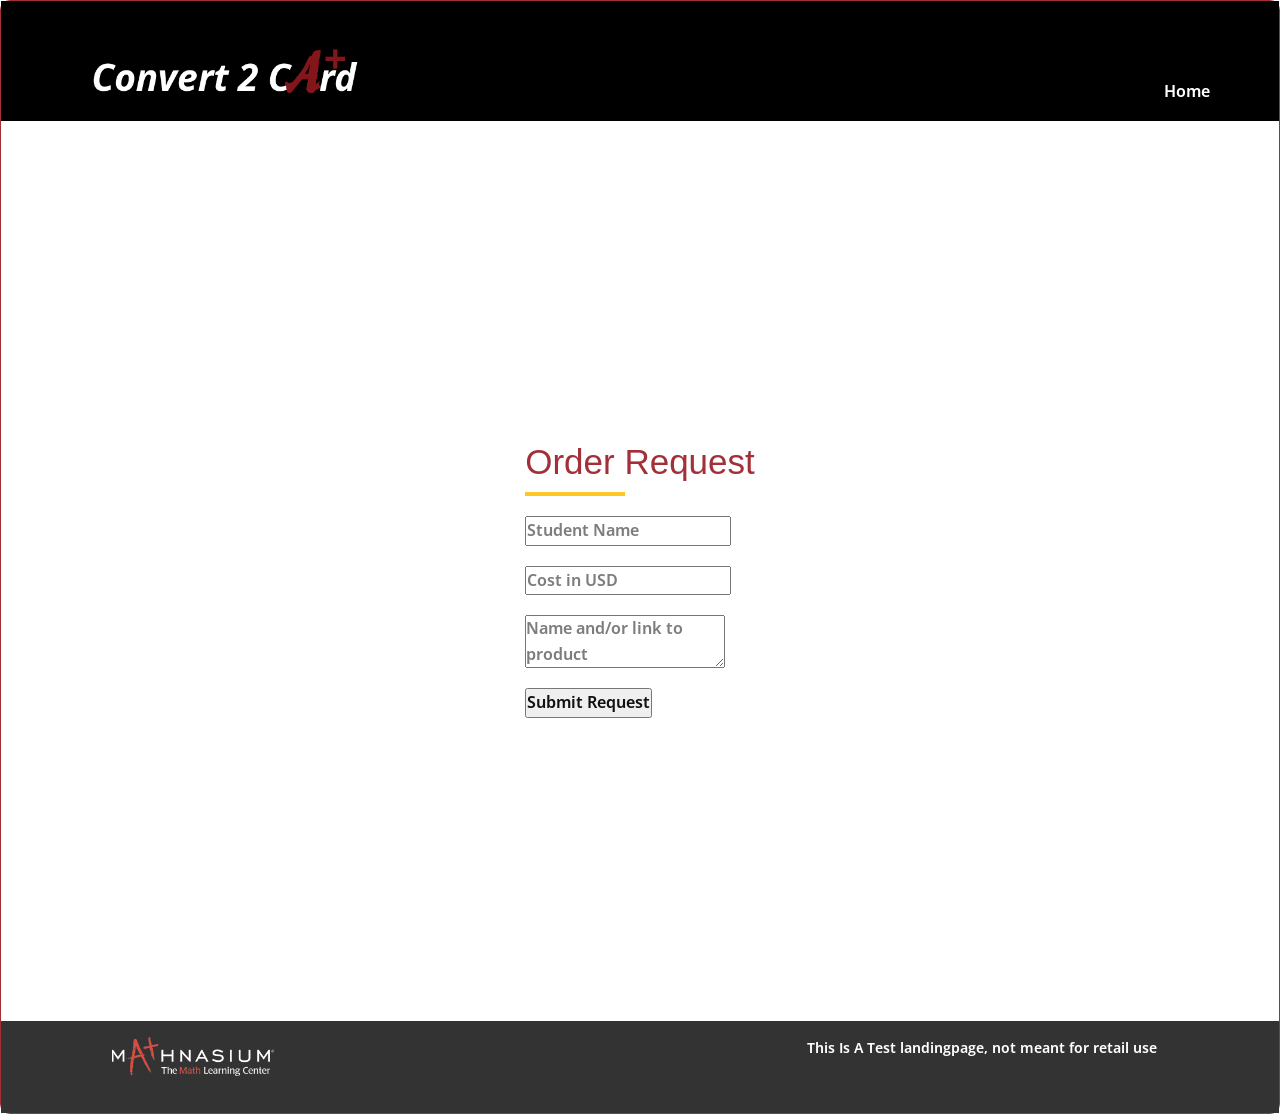
==== Contact.html @ cf7f0d83 "Update Google Apps Script API URL in Contact.html" ====
<!DOCTYPE html>
<html lang="en">
  <head>
    <meta charset="utf-8">
    <meta name="viewport" content="width=device-width, initial-scale=1">
    <title>Contact</title>
    <link rel="stylesheet" href="nicepage.css" media="screen">
    <link rel="stylesheet" href="Contact.css" media="screen">
    <script src="jquery.js" defer></script>
    <script src="nicepage.js" defer></script>
    <meta name="generator" content="Nicepage 8.6.2, nicepage.com">
    <link id="u-page-google-font" rel="stylesheet" href="https://fonts.googleapis.com/css2?display=swap&amp;family=Roboto:ital,wght@0,100;0,200;0,300;0,400;0,500;0,600;0,700;0,800;0,900;1,100;1,200;1,300;1,400;1,500;1,600;1,700;1,800;1,900&amp;family=Open+Sans:ital,wght@0,300;0,400;0,500;0,600;0,700;0,800;1,300;1,400;1,500;1,600;1,700;1,800">
    <script type="application/ld+json">{
      "@context": "http://schema.org",
      "@type": "Organization",
      "name": "",
      "logo": "images/c2clogo.png"
    }</script>
    <meta name="theme-color" content="#478ac9">
    <meta property="og:title" content="Contact">
    <meta property="og:type" content="website">
    <meta data-intl-tel-input-cdn-path="intlTelInput/">
  </head>

  <body class="u-body u-xl-mode" data-path-to-root="./" data-include-products="false" data-lang="en">
    <header class="u-black u-clearfix u-header" id="header">
      <div class="u-clearfix u-sheet u-valign-middle u-sheet-1">
        <a href="#" class="u-image u-logo u-image-1" data-image-width="512" data-image-height="150">
          <img src="images/c2clogo.png" class="u-logo-image u-logo-image-1" alt="Logo">
        </a>
        <nav class="u-menu u-menu-one-level u-offcanvas u-menu-1" role="navigation" aria-label="Main navigation">
          <div class="menu-collapse">
            <a class="u-button-style u-hamburger-link u-nav-link" href="#" aria-label="Open menu" aria-controls="fdf4">
              <svg class="u-svg-link" viewBox="0 0 24 24"><use xlink:href="#menu-hamburger"></use></svg>
              <svg class="u-svg-content" id="menu-hamburger" viewBox="0 0 16 16" xmlns:xlink="http://www.w3.org/1999/xlink" xmlns="http://www.w3.org/2000/svg">
                <g>
                  <rect y="1" width="16" height="2"></rect>
                  <rect y="7" width="16" height="2"></rect>
                  <rect y="13" width="16" height="2"></rect>
                </g>
              </svg>
            </a>
          </div>
          <div class="u-custom-menu u-nav-container">
            <ul class="u-nav u-unstyled u-nav-1" role="menubar">
              <li class="u-nav-item" role="none"><a role="menuitem" class="u-button-style u-nav-link" href="index.html">Home</a></li>
            </ul>
          </div>
          <div class="u-custom-menu u-nav-container-collapse" id="fdf4" role="region" aria-label="Menu panel">
            <div class="u-black u-container-style u-inner-container-layout u-opacity u-opacity-95 u-sidenav">
              <div class="u-inner-container-layout u-sidenav-overflow">
                <button class="u-menu-close" aria-label="Close menu"></button>
                <ul class="u-align-center u-nav u-popupmenu-items u-unstyled u-nav-2" role="menubar">
                  <li class="u-nav-item" role="none"><a role="menuitem" class="u-button-style u-nav-link" href="index.html">Home</a></li>
                  
                </ul>
              </div>
            </div>
            <div class="u-black u-menu-overlay u-opacity u-opacity-70" aria-hidden="true"></div>
          </div>
        </nav>
      </div>
    </header>

    <section class="u-clearfix u-section-1" id="block-1">
      <div class="contact-container">
        <form id="contactForm" class="contact-center" novalidate>
          <div class="contact-center-title">
            <h2>Order Request</h2>
            <hr>
          </div>

          <input type="text" id="name" name="name" placeholder="Student Name" required>
          <input type="number" id="cost" name="cost" placeholder="Cost in USD" min="0" step="0.01" required>
          <textarea id="request" name="request" placeholder="Name and/or link to product" required></textarea>

          <input type="checkbox" name="botcheck" class="hidden" style="display: none;">

          <button type="submit" href="./index.html">Submit Request</button>
        </form>
      </div>
    </section>

    <footer class="u-align-center u-clearfix u-footer u-grey-80" id="footer">
      <div class="u-clearfix u-sheet u-sheet-1">
        <a href="#" class="u-image u-logo u-image-1" data-image-width="277" data-image-height="66">
          <img src="images/mathnasiumlogo.webp" class="u-logo-image u-logo-image-1" alt="Partner logo">
        </a>
        <p class="u-small-text u-text u-text-variant u-text-1">This Is A Test landingpage, not meant for retail use</p>
      </div>
    </footer>

    <script>
      document.getElementById('contactForm').addEventListener('submit', function(e) {
        e.preventDefault();

        
        
        //get function for each input field
        const name = document.getElementById('name').value
        const cost = document.getElementById('cost').value
        const request = document.getElementById('request').value
        const convertedCost = (parseFloat(cost) * 2.75).toFixed(2)

        const formData = {
          name: name,
          cost: cost,
          request: request,
          convertedCost: convertedCost // Convert cost to cards
        };

        // Replace with your actual Google Apps Script Deployment URL
        const apiUrl = 'https://script.google.com/macros/s/AKfycbyiOP9NUsJ3uZ5De9DMvG1nCgtX1AcdUuovEn_bIknqTcOiIjLERwcY5Ssx2Y41946n/exec';
        // Send the form data to the Google Sheet via the Google Apps Script
        fetch(apiUrl, {
          method: 'POST',
          mode: 'no-cors',
          cache: "no-cache",
          headers: { 'Content-Type': 'application/json' },
          body: JSON.stringify(formData)
        })
        .then(() => alert('Request sent to your Center Director! They will follow up with you soon.'))
        .catch(error => console.error('Error:', error))
      });
    </script>
    
  </body>
</html>
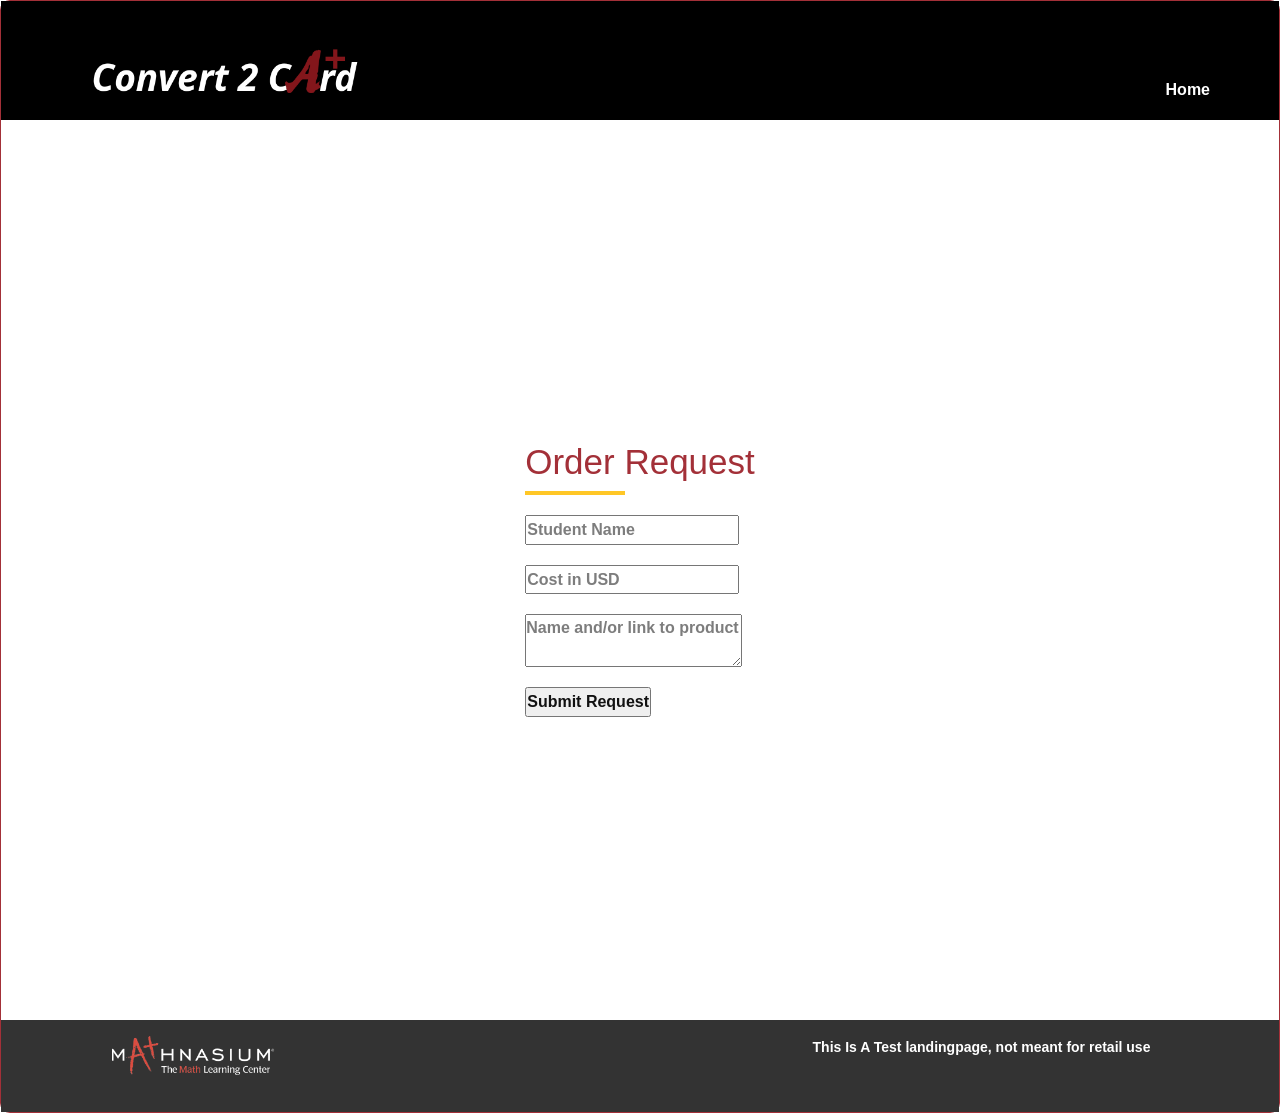
==== commit a358e6b2: "Refactor contact form script and update API URL Updated the bot check comment for clarity, modified " ====
--- a/Contact.html
+++ b/Contact.html
@@ -7,8 +7,7 @@
     <link rel="stylesheet" href="nicepage.css" media="screen">
     <link rel="stylesheet" href="Contact.css" media="screen">
     <script src="jquery.js" defer></script>
-    <script src="nicepage.js" defer></script>
-    <meta name="generator" content="Nicepage 8.6.2, nicepage.com">
+    <script src="nicepage.js" defer></script
     <link id="u-page-google-font" rel="stylesheet" href="https://fonts.googleapis.com/css2?display=swap&amp;family=Roboto:ital,wght@0,100;0,200;0,300;0,400;0,500;0,600;0,700;0,800;0,900;1,100;1,200;1,300;1,400;1,500;1,600;1,700;1,800;1,900&amp;family=Open+Sans:ital,wght@0,300;0,400;0,500;0,600;0,700;0,800;1,300;1,400;1,500;1,600;1,700;1,800">
     <script type="application/ld+json">{
       "@context": "http://schema.org",
@@ -74,7 +73,7 @@
           <input type="number" id="cost" name="cost" placeholder="Cost in USD" min="0" step="0.01" required>
           <textarea id="request" name="request" placeholder="Name and/or link to product" required></textarea>
 
-          <input type="checkbox" name="botcheck" class="hidden" style="display: none;">
+          <input type="checkbox" name="botcheck" class="hidden" style="display: none;"> <!--Hidden Bot Checker for Spam prevention-->
 
           <button type="submit" href="./index.html">Submit Request</button>
         </form>
@@ -91,10 +90,19 @@
     </footer>
 
     <script>
+
       document.getElementById('contactForm').addEventListener('submit', function(e) {
         e.preventDefault();
 
+        const botcheck = document.querySelector('input[name="botcheck"]').value;
+            if (botcheck) {
+            alert('Bot detected!');
+            return; // Don't submit
+            }
         
+        const submitBtn = document.querySelector('button[type="submit"]');
+        submitBtn.disabled = true;
+        submitBtn.textContent = 'Processing...';
         
         //get function for each input field
         const name = document.getElementById('name').value
@@ -110,7 +118,7 @@
         };
 
         // Replace with your actual Google Apps Script Deployment URL
-        const apiUrl = 'https://script.google.com/macros/s/AKfycbyiOP9NUsJ3uZ5De9DMvG1nCgtX1AcdUuovEn_bIknqTcOiIjLERwcY5Ssx2Y41946n/exec';
+        const apiUrl = 'https://script.google.com/macros/s/AKfycbzOlkUr75MlmwqrLZO97mcHZo1XfSI-BEOzkec7PNmnmXs9wIGyShqq6F_oeGpMkinjEg/exec';
         // Send the form data to the Google Sheet via the Google Apps Script
         fetch(apiUrl, {
           method: 'POST',
@@ -119,8 +127,11 @@
           headers: { 'Content-Type': 'application/json' },
           body: JSON.stringify(formData)
         })
-        .then(() => alert('Request sent to your Center Director! They will follow up with you soon.'))
-        .catch(error => console.error('Error:', error))
+        .then(() => alert('Data successfully sent to Your!'),
+              location.href = './index.html')
+        .catch(error => console.error('Error:', error),
+                        submitBtn.disabled = false,
+                        submitBtn.textContent = 'Try Again?');
       });
     </script>
     
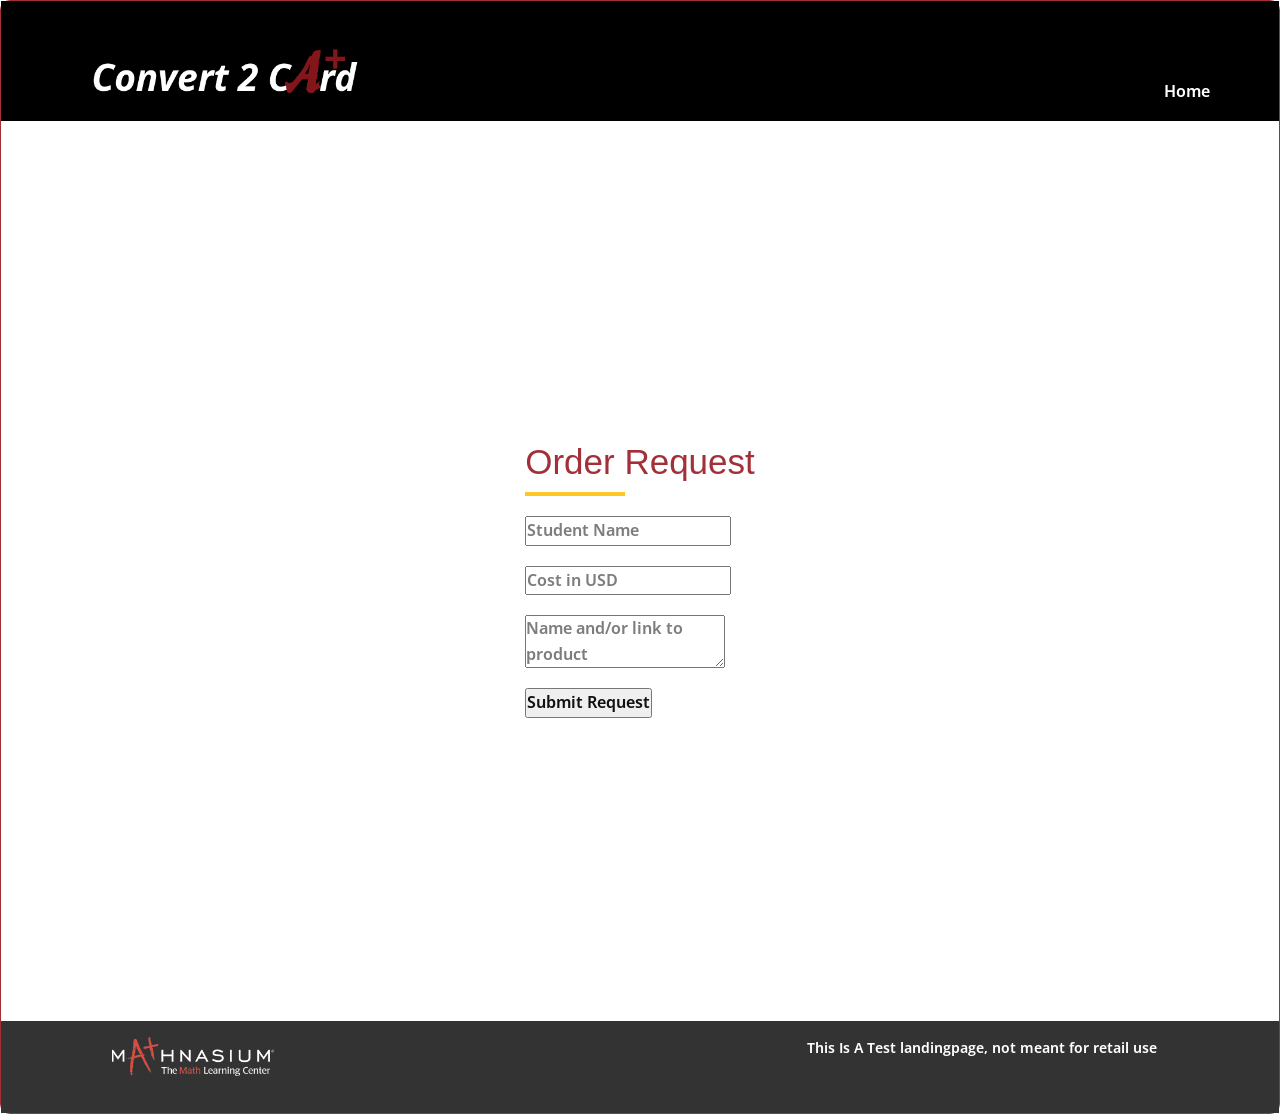
==== commit c10458c8: "Fix missing closing tag for nicepage.js script" ====
--- a/Contact.html
+++ b/Contact.html
@@ -7,7 +7,7 @@
     <link rel="stylesheet" href="nicepage.css" media="screen">
     <link rel="stylesheet" href="Contact.css" media="screen">
     <script src="jquery.js" defer></script>
-    <script src="nicepage.js" defer></script
+    <script src="nicepage.js" defer></script>
     <link id="u-page-google-font" rel="stylesheet" href="https://fonts.googleapis.com/css2?display=swap&amp;family=Roboto:ital,wght@0,100;0,200;0,300;0,400;0,500;0,600;0,700;0,800;0,900;1,100;1,200;1,300;1,400;1,500;1,600;1,700;1,800;1,900&amp;family=Open+Sans:ital,wght@0,300;0,400;0,500;0,600;0,700;0,800;1,300;1,400;1,500;1,600;1,700;1,800">
     <script type="application/ld+json">{
       "@context": "http://schema.org",
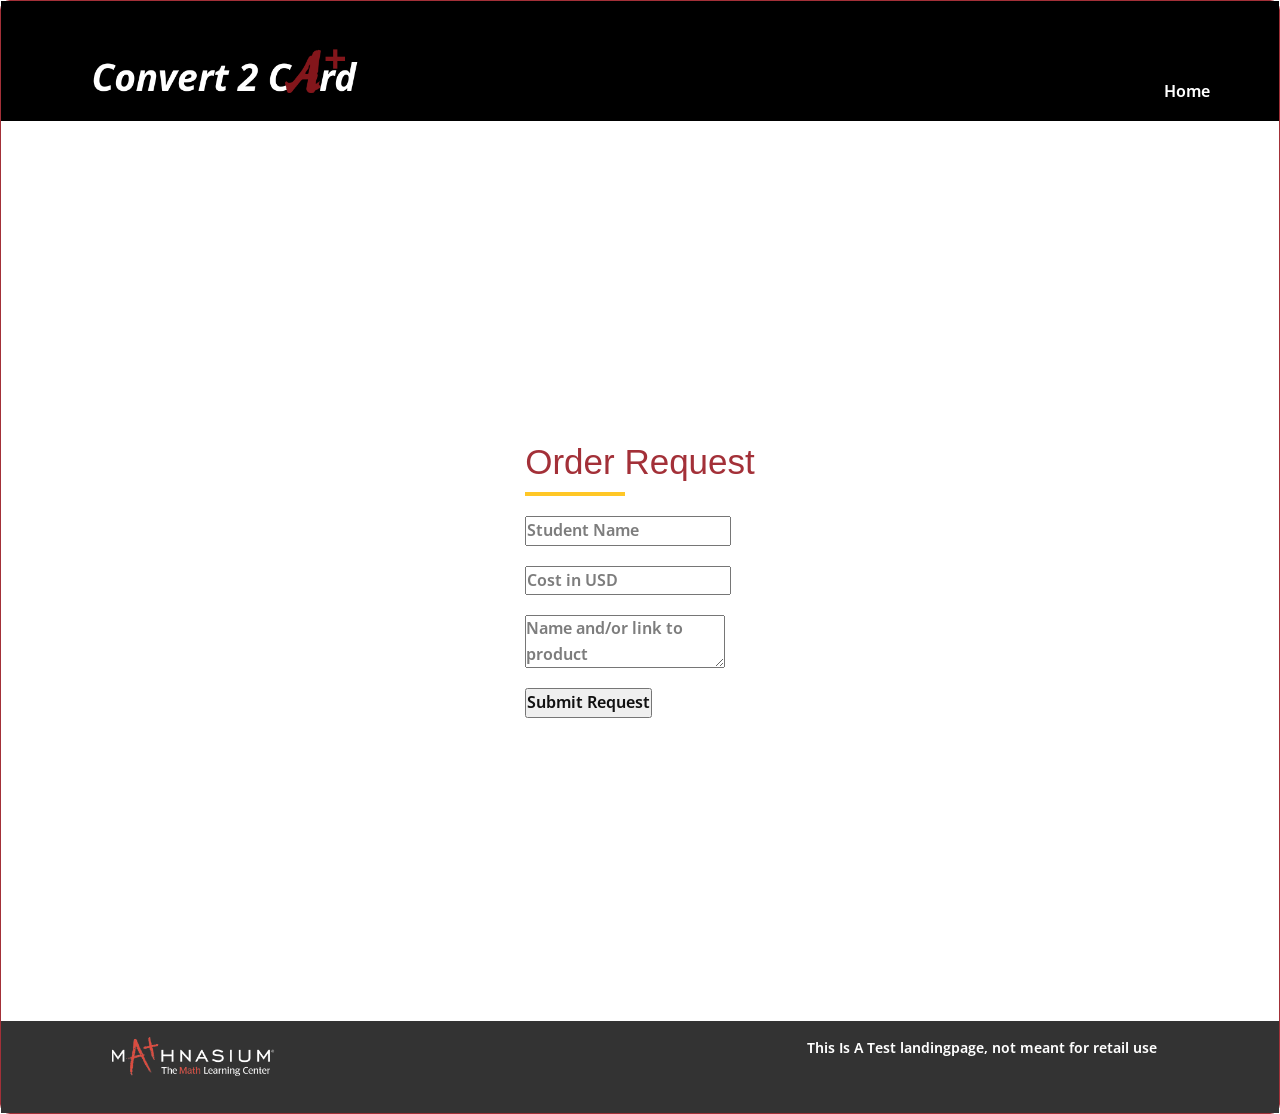
==== commit 1343a560: "Change botcheck value to checked property" ====
--- a/Contact.html
+++ b/Contact.html
@@ -94,7 +94,7 @@
       document.getElementById('contactForm').addEventListener('submit', function(e) {
         e.preventDefault();
 
-        const botcheck = document.querySelector('input[name="botcheck"]').value;
+        const botcheck = document.querySelector('input[name="botcheck"]').checked;
             if (botcheck) {
             alert('Bot detected!');
             return; // Don't submit
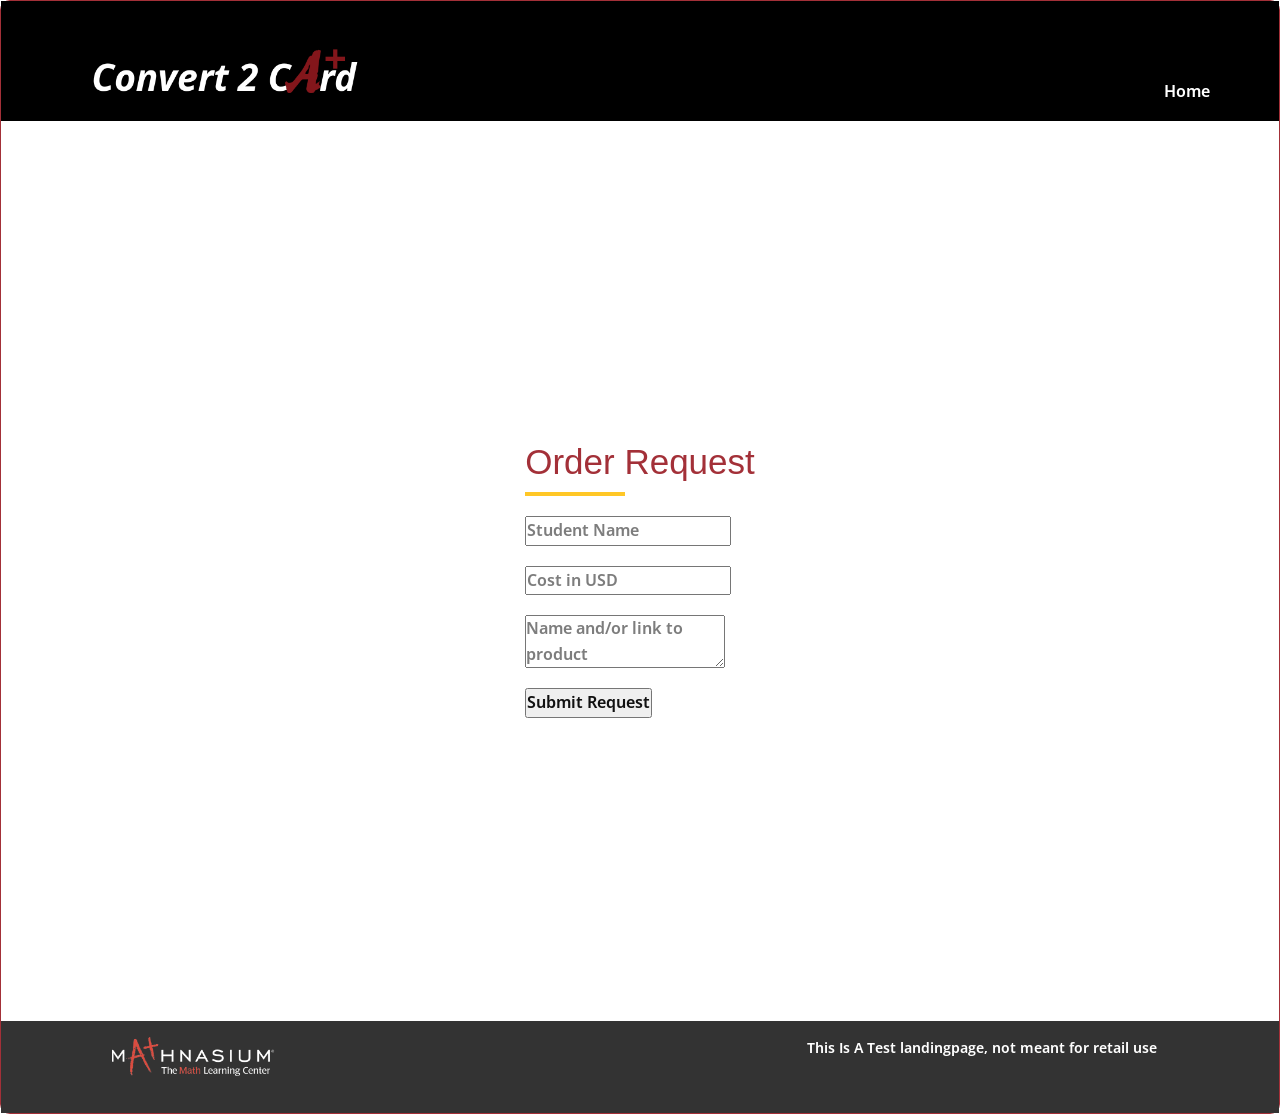
==== commit bc7d6af2: "Fix indentation in botcheck condition" ====
--- a/Contact.html
+++ b/Contact.html
@@ -95,10 +95,10 @@
         e.preventDefault();
 
         const botcheck = document.querySelector('input[name="botcheck"]').checked;
-            if (botcheck) {
+          if (botcheck) {
             alert('Bot detected!');
             return; // Don't submit
-            }
+          }
         
         const submitBtn = document.querySelector('button[type="submit"]');
         submitBtn.disabled = true;
@@ -127,8 +127,8 @@
           headers: { 'Content-Type': 'application/json' },
           body: JSON.stringify(formData)
         })
-        .then(() => alert('Data successfully sent to Your!'),
-              location.href = './index.html')
+        .then(() => {alert('Data successfully sent to Your!');
+              location.href = './index.html';})
         .catch(error => console.error('Error:', error),
                         submitBtn.disabled = false,
                         submitBtn.textContent = 'Try Again?');
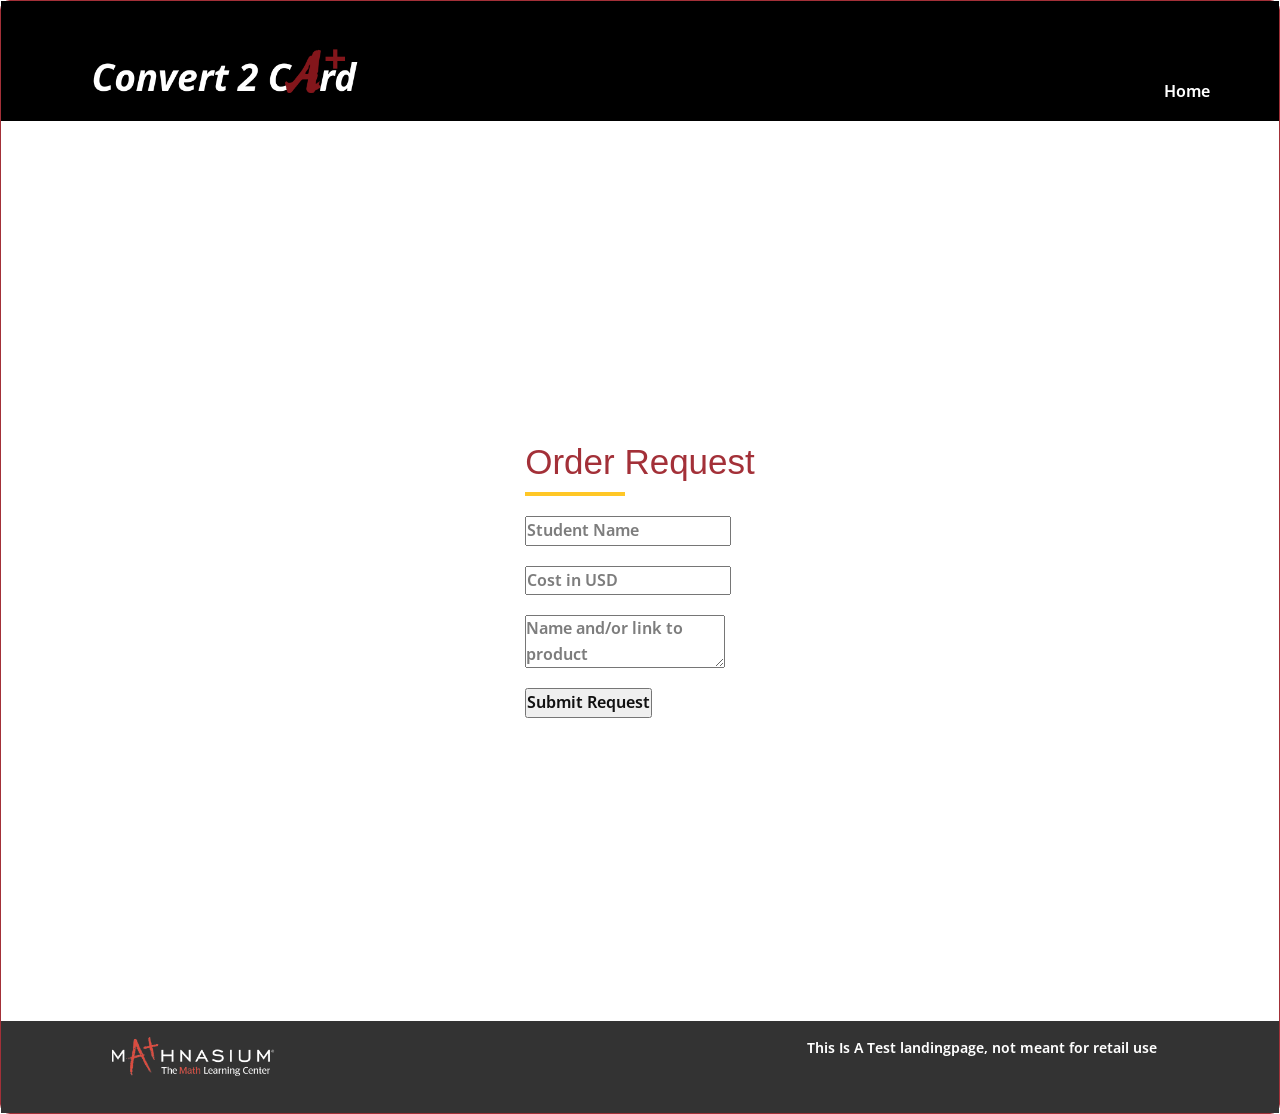
==== commit db5902fe: "Update Google Apps Script API URL in Contact.html" ====
--- a/Contact.html
+++ b/Contact.html
@@ -118,7 +118,7 @@
         };
 
         // Replace with your actual Google Apps Script Deployment URL
-        const apiUrl = 'https://script.google.com/macros/s/AKfycbzOlkUr75MlmwqrLZO97mcHZo1XfSI-BEOzkec7PNmnmXs9wIGyShqq6F_oeGpMkinjEg/exec';
+        const apiUrl = 'https://script.google.com/macros/s/AKfycbzaKU92nrD5HTm04yKzOO0yloYkXOw2tLQixDamRSRPpUyKFzeoG6y6Cm1-Wpt6hDCk/exec';
         // Send the form data to the Google Sheet via the Google Apps Script
         fetch(apiUrl, {
           method: 'POST',
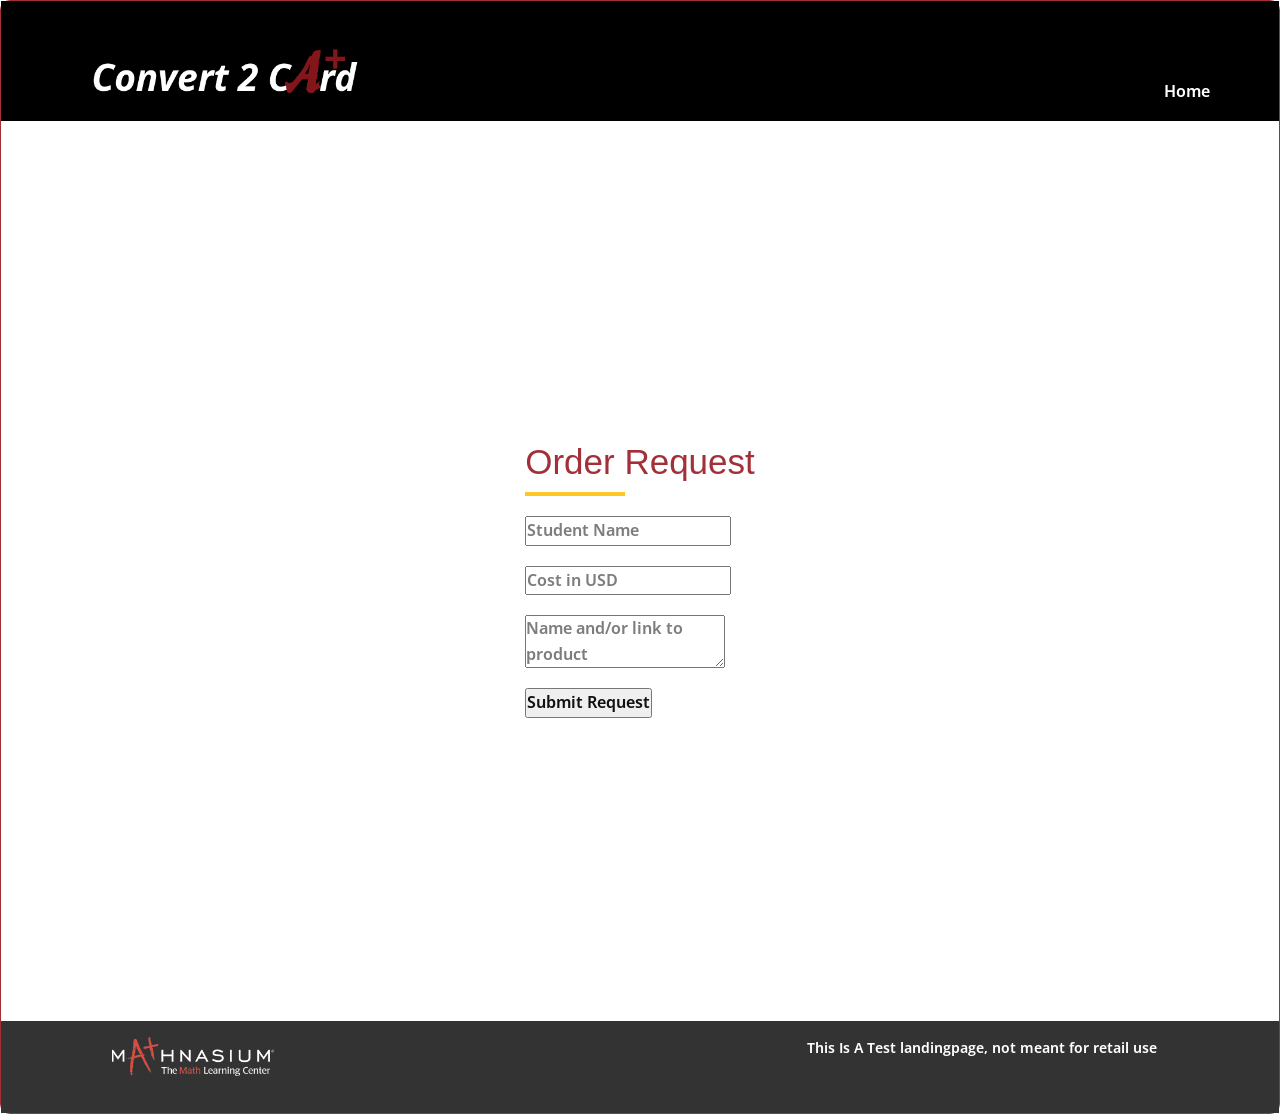
==== commit 712d1807: "Fix error handling in form submission script" ====
--- a/Contact.html
+++ b/Contact.html
@@ -129,9 +129,9 @@
         })
         .then(() => {alert('Data successfully sent to Your!');
               location.href = './index.html';})
-        .catch(error => console.error('Error:', error),
-                        submitBtn.disabled = false,
-                        submitBtn.textContent = 'Try Again?');
+        .catch(error => {console.error('Error:', error);
+                        submitBtn.disabled = false;
+                        submitBtn.textContent = 'Try Again?';});
       });
     </script>
     
